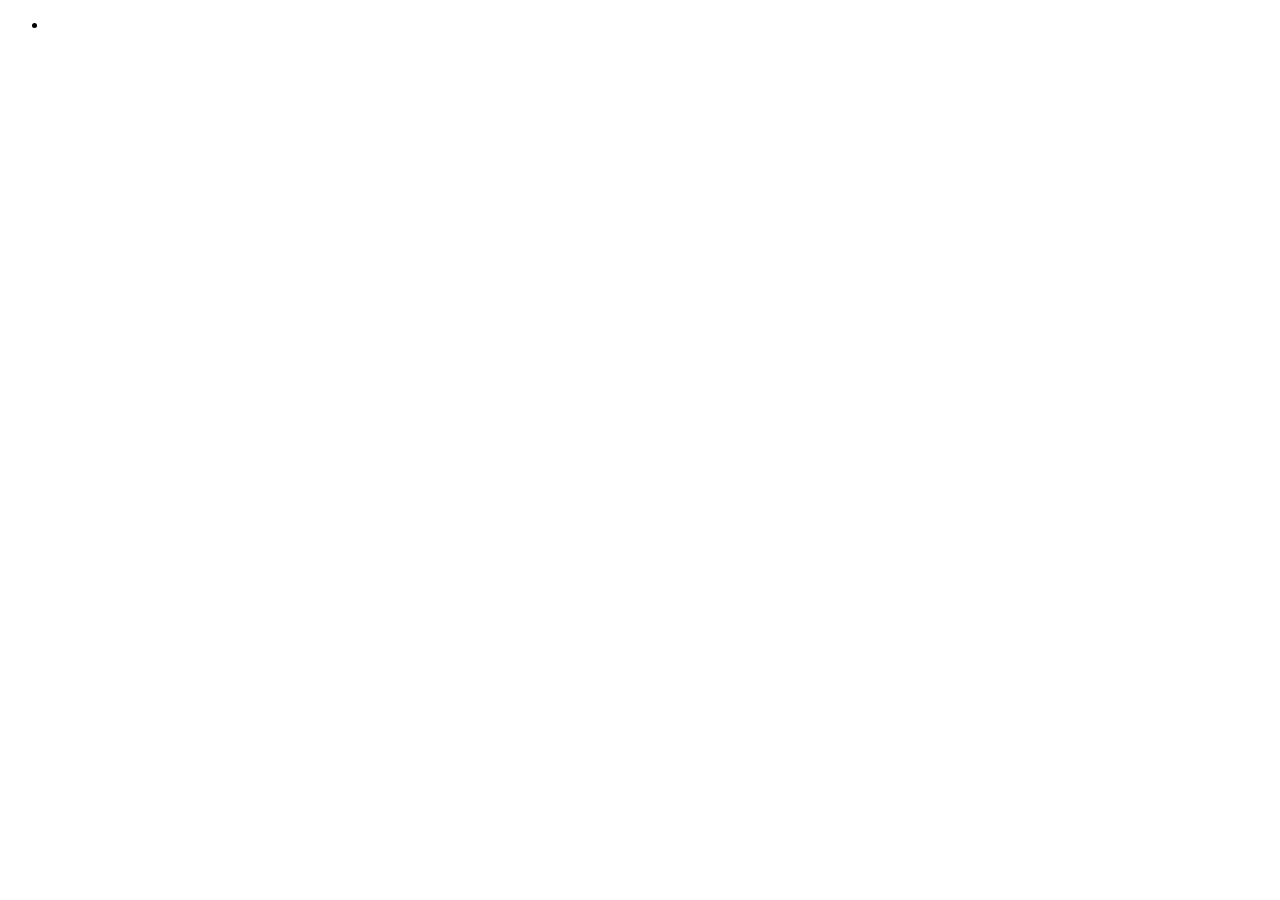
==== src/main/resources/templates/events/index.html @ 93333321 "Initial commit - create and view events" ====
<!DOCTYPE html>
<html lang="en" xmlns:th="http://www.thymeleaf.org/">
<head>
    <meta charset="UTF-8"/>
    <title>All Events</title>
</head>
<body>

<header th:replace="fragments :: site-header"></header>

<ul>
    <li th:each="event : ${events}" th:text="${event}"></li>
</ul>

</body>
</html>
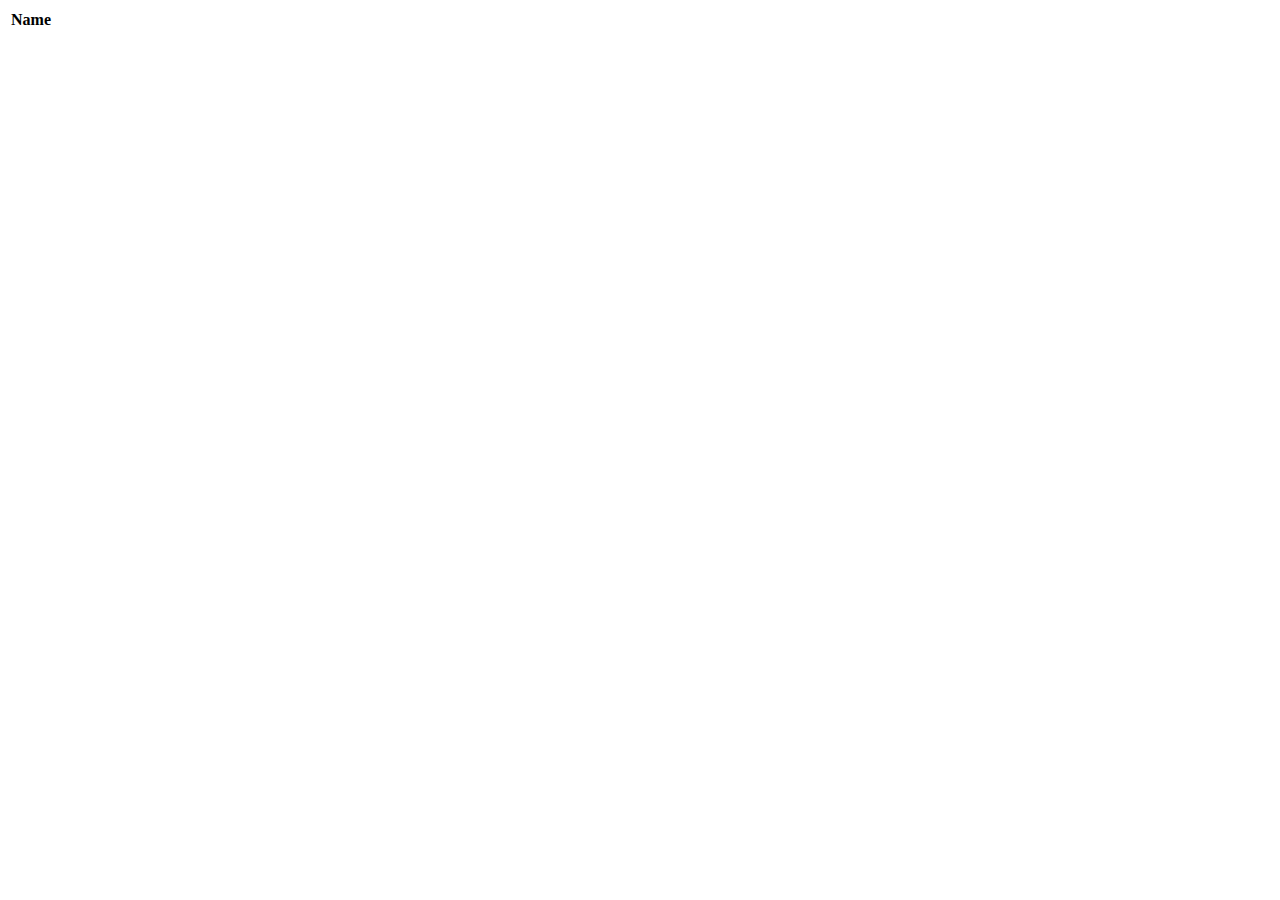
==== commit 6da8c69d: "added bootstrp styles" ====
--- a/src/main/resources/templates/events/index.html
+++ b/src/main/resources/templates/events/index.html
@@ -1,16 +1,23 @@
 <!DOCTYPE html>
 <html lang="en" xmlns:th="http://www.thymeleaf.org/">
-<head>
-    <meta charset="UTF-8"/>
-    <title>All Events</title>
-</head>
-<body>
+<head th:replace="fragments :: head"></head>
+<body class="container">
 
 <header th:replace="fragments :: site-header"></header>
 
-<ul>
-    <li th:each="event : ${events}" th:text="${event}"></li>
-</ul>
+<table class="table table-striped" >
+    <thead>
+     <tr>
+         <th>
+             Name
+         </th>
+     </tr>
+    </thead>
+    <tr th:each="event : ${events}">
+        <td th:text="${event}"></td>
+    </tr>
+</table>
+
 
 </body>
 </html>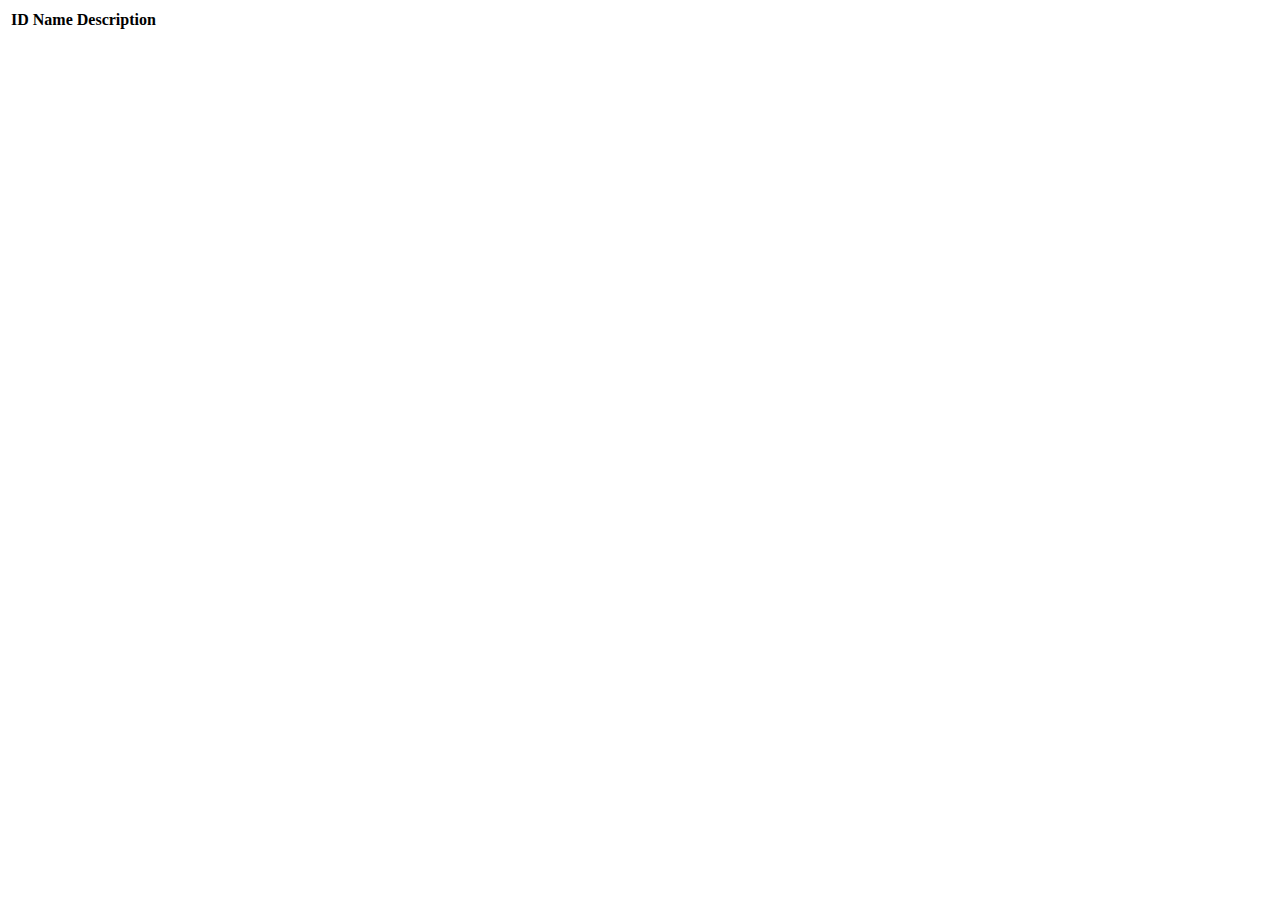
==== commit 063f4ee4: "working on delete functionality" ====
--- a/src/main/resources/templates/events/index.html
+++ b/src/main/resources/templates/events/index.html
@@ -8,13 +8,15 @@
 <table class="table table-striped" >
     <thead>
      <tr>
-         <th>
-             Name
-         </th>
+         <th>ID</th>
+         <th>Name</th>
+         <th>Description</th>
      </tr>
     </thead>
     <tr th:each="event : ${events}">
-        <td th:text="${event}"></td>
+        <td th:text="${event.id}"></td>
+        <td th:text="${event.name}"></td>
+        <td th:text="${event.description}"></td>
     </tr>
 </table>
 
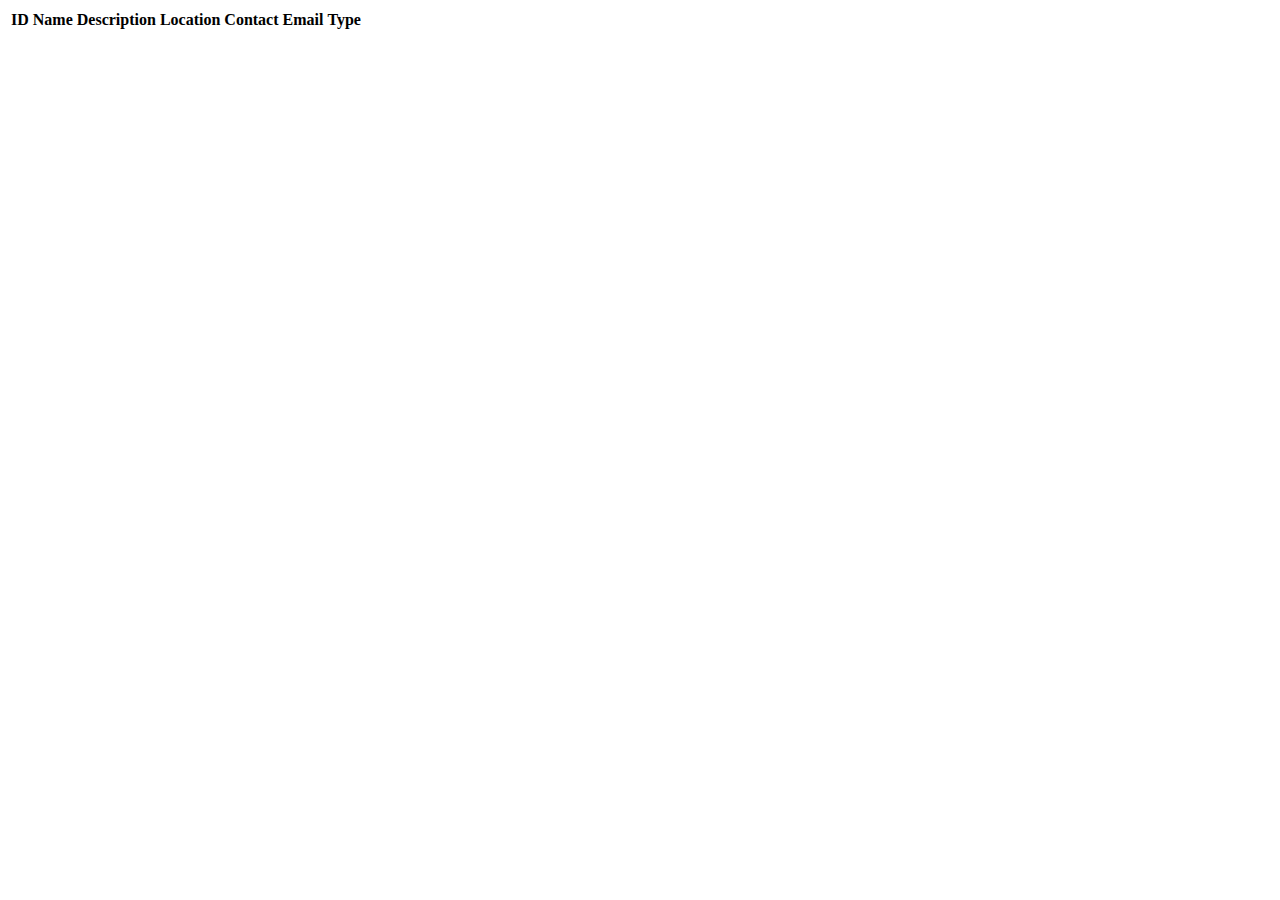
==== commit f172624e: "Added enums" ====
--- a/src/main/resources/templates/events/index.html
+++ b/src/main/resources/templates/events/index.html
@@ -1,25 +1,30 @@
 <!DOCTYPE html>
 <html lang="en" xmlns:th="http://www.thymeleaf.org/">
+
 <head th:replace="fragments :: head"></head>
+
 <body class="container">
 
 <header th:replace="fragments :: site-header"></header>
 
-<table class="table table-striped" >
-    <thead>
-     <tr>
-         <th>ID</th>
-         <th>Name</th>
-         <th>Description</th>
-     </tr>
-    </thead>
+<table class="table table-striped">
+    <tr>
+        <th>ID</th>
+        <th>Name</th>
+        <th>Description</th>
+        <th>Location</th>
+        <th>Contact Email</th>
+        <th>Type</th>
+    </tr>
     <tr th:each="event : ${events}">
         <td th:text="${event.id}"></td>
         <td th:text="${event.name}"></td>
         <td th:text="${event.description}"></td>
+        <td th:text="${event.id}"></td>
+        <td th:text="${event.contactEmail}"></td>
+        <td th:text="${event.type.displayName}"></td>
     </tr>
 </table>
 
-
 </body>
 </html>